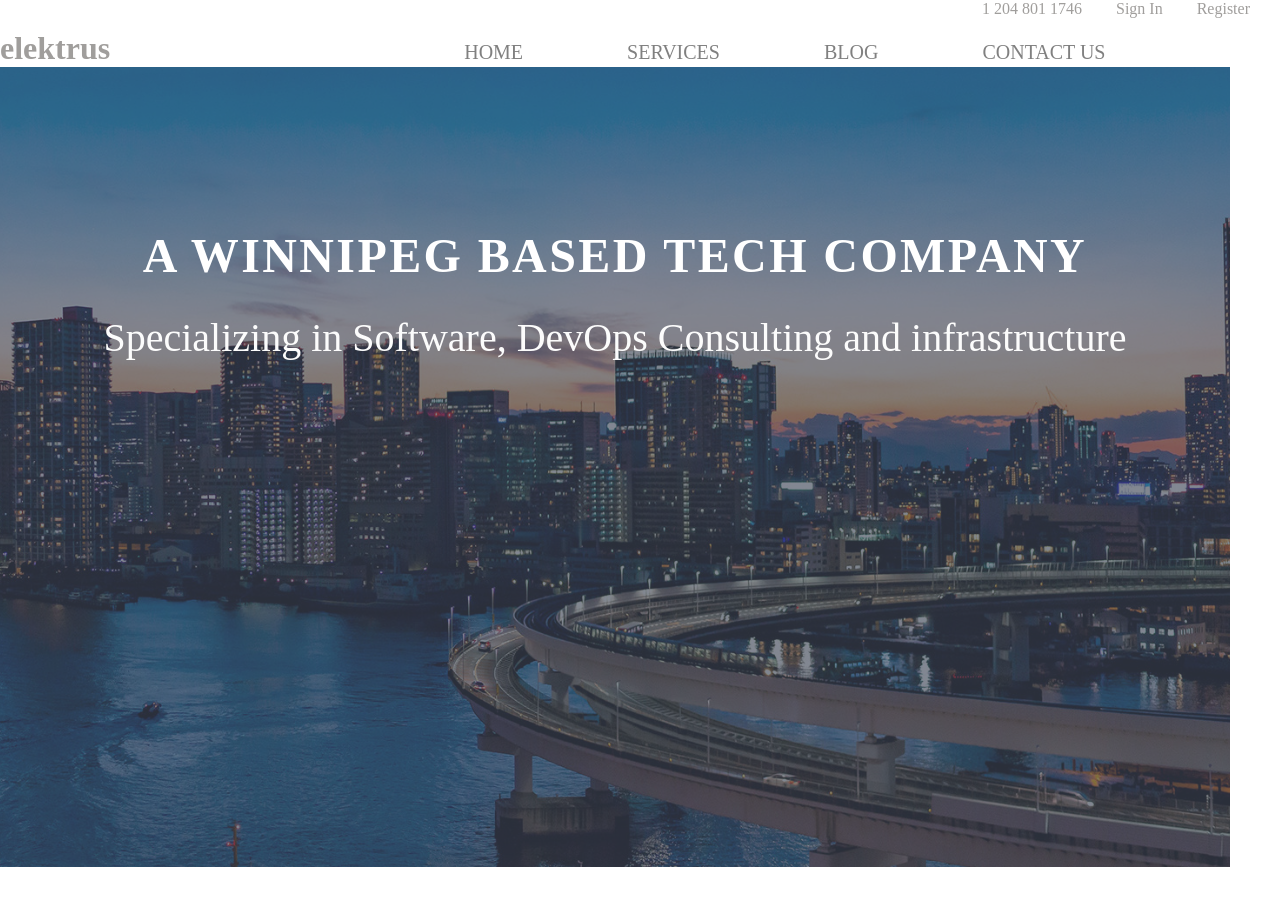
==== index.html @ c6e6dfc2 "added some text to the main_background_image container" ====
<!DOCTYPE html>
<html lang="en">
<head>
    <meta charset="UTF-8">
    <meta name="viewport" content="width=device-width, initial-scale=1.0">
    <link rel="stylesheet" href="styles.css">
    <title>Document</title>
</head>
<body>
    <div class="container">
        <div class="nav_container">
            <ul>
                <li><a class="nav-link" href="tel:+1 204 801 1746">1 204 801 1746</a></li>
                <li><a class="nav-link" href="signin.php">Sign In</a></li>
                <li><a class="nav-link"  href="register.php">Register</a></li>
            </ul>
        </div>
    </div>
    <div class="bottom_navbar_container">
        <div class="logo">
            <h1>elektrus</h1>
        </div>
        <div class="bottom_navbar_right">
            <ul>
                <li class="bottom_nav_item style_red"><a href="http://elektrus.ca/services">home</a></li>
                <li class=bottom_nav_item><a href="http://elektrus.ca/services">services</a></li>
                <li class=bottom_nav_item><a href="http://elektrus.ca/blog">blog</a></li>
                <li class=bottom_nav_item><a href="http://elektrus.ca/contact">contact us</a></li>
            </ul>
        </div>
        <section class="main_background_image_section">
            <div class="background_image_container">
                <div class="background_image_container_text">
                    <h2>A winnipeg based Tech Company</h2>
                    <p>Specializing in Software, DevOps Consulting and infrastructure</p>
                </div>

            </div>
        </section>
    </div>
</body>
</html>
---- styles.css ----
* {
    margin:0;
    padding: 0;
}

body { 
    color:#a09e9c;
}

.nav_container {
    text-align: right;
    width: 100vw;
    height: 20px;
    position: fixed;


    
}

.nav_container li {
    display: inline-block;
    text-align:right;
    margin-right: 30px;
    
}


.nav-link {
    color:#a09e9c;
    text-decoration: none;
}

.bottom_navbar_container {
    display:inline-block;
    width: calc(100% - 50px);
    
    
}

.logo {
    margin-top: 2px;
    display:inline-block
}

.bottom_navbar_right {
    display: inline-block;
    text-align:center;
    
}

.bottom_nav_item {
    display:inline-block;
  
}

.bottom_nav_item a {
    text-decoration: none;
    color: grey;
    text-transform: uppercase;
    font-size: 20px;
    margin: 50px 50px;
}

.color_red {
    color:red;
}

.nav_container li {
    display: inline-block;
    text-align:right;
    margin-right: 30px;
    
}


.nav-link {
    color:#a09e9c;
    text-decoration: none;
}

.bottom_navbar_container {
    display:inline-block;
    margin-top: 20px;
    margin-right: 50px;
}

.logo {
    margin-top: 10px;
    display:inline-block;
    text-align: left;
}

.bottom_navbar_right {
    margin-left: 300px;
    display: inline-block;
    text-align:right;
    
}

.bottom_nav_item {
    display:inline-block;
  
}

.bottom_nav_item a {
    text-decoration: none;
    color: grey;
    text-transform: uppercase;
    font-size: 20px;
    margin: 50px 50px;
}

.style_red {
    color:red;
}

.background_image_container {
    position: relative;
    background:url(assets/images/banner.jpg) no-repeat;
    background-position:center;
    background-size:cover;
    text-align: center;
    height:800px;
    z-index: 1;
}

.background_image_container:before{
    position: absolute;
    content: " ";
    top: 0;
    left: 0;
    width: 100%;
    height: 100%;
    background:rgba(65,73,89,.65);
    z-index: -1;
}
.background_image_container_text { 
    color: #fff;
    padding-top: 155px;
}

.background_image_container_text h2 {
    font-size: 48px;
    color: #fff;
    font-weight: 700;
    text-transform: uppercase;
    letter-spacing: 2.4px;
    line-height: 1.4;
}

.background_image_container_text p {
    font-size: 18px;
    color: #fcfcfc;
    margin-top: 25px;
    font-size: 40px;
}
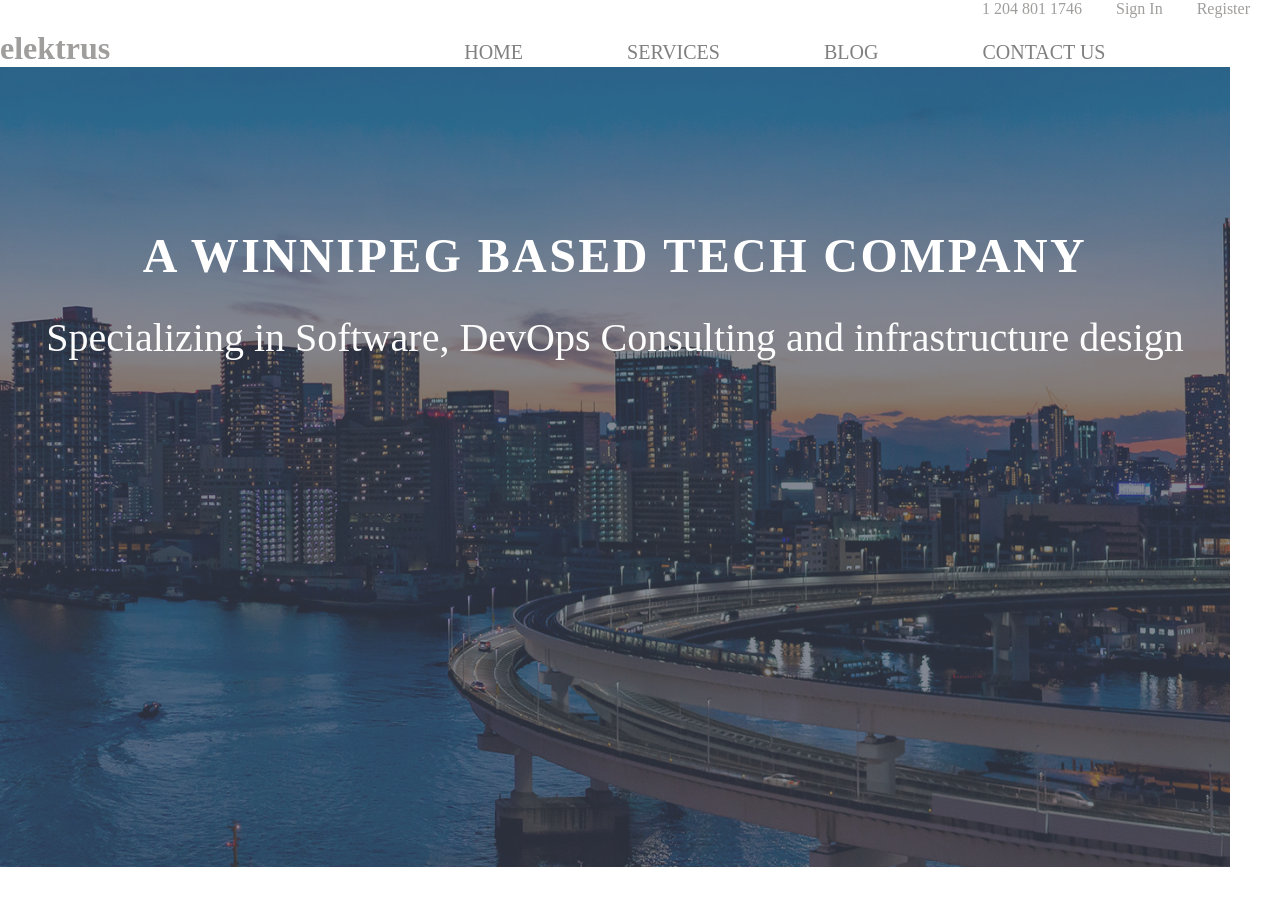
==== commit 7f77cd8d: "refactored what we do" ====
--- a/index.html
+++ b/index.html
@@ -33,7 +33,7 @@
             <div class="background_image_container">
                 <div class="background_image_container_text">
                     <h2>A winnipeg based Tech Company</h2>
-                    <p>Specializing in Software, DevOps Consulting and infrastructure</p>
+                    <p>Specializing in Software, DevOps Consulting and infrastructure design</p>
                 </div>
 
             </div>
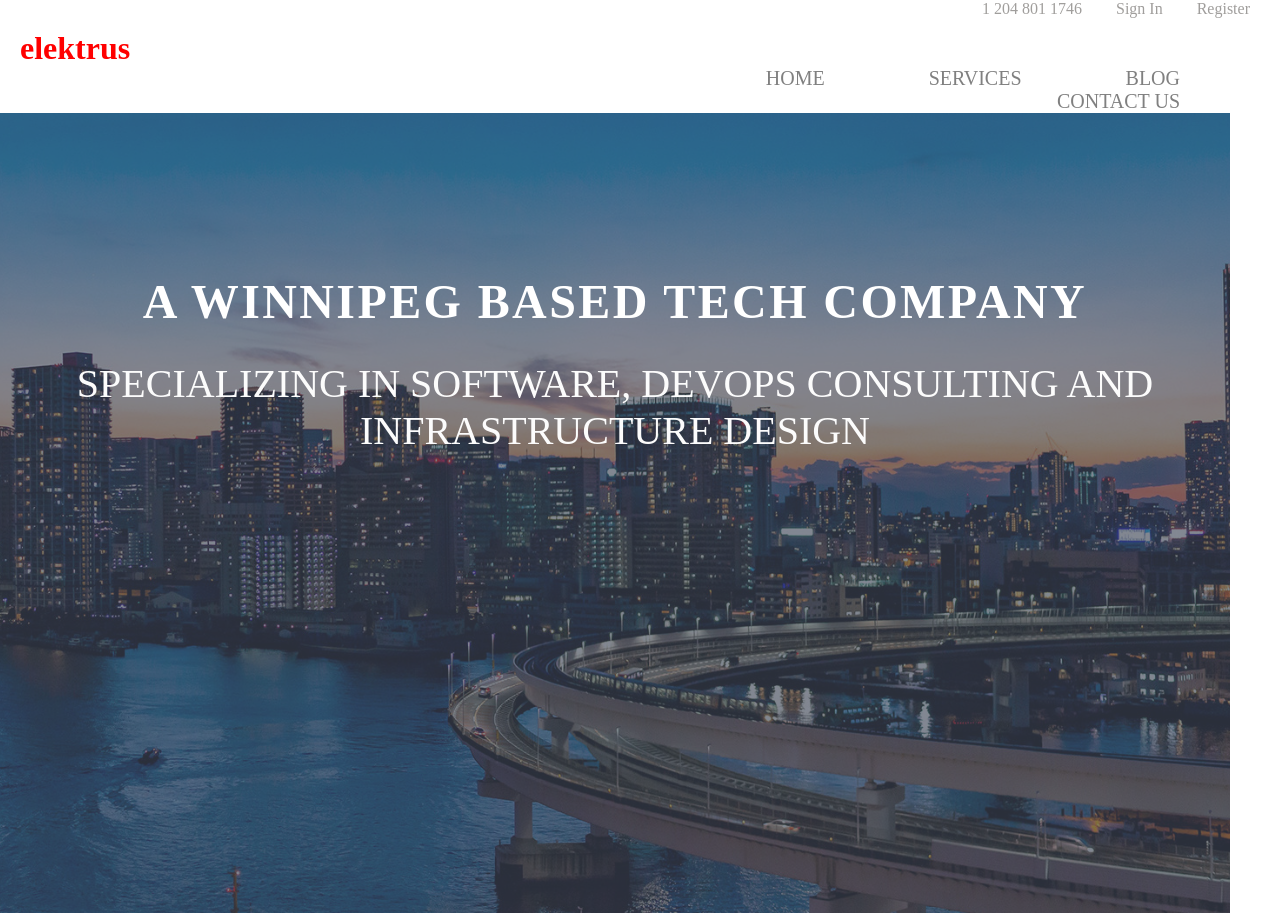
==== commit 54c68ef2: "changed the color of the elektrus logo to red" ====
--- a/index.html
+++ b/index.html
@@ -23,8 +23,8 @@
         </div>
         <div class="bottom_navbar_right">
             <ul>
-                <li class="bottom_nav_item style_red"><a href="http://elektrus.ca/services">home</a></li>
-                <li class=bottom_nav_item><a href="http://elektrus.ca/services">services</a></li>
+                <li class="bottom_nav_item"><a href="http://elektrus.ca/services">home</a></li>
+                <li class= "style_red bottom_nav_item"><a href="http://elektrus.ca/services">services</a></li>
                 <li class=bottom_nav_item><a href="http://elektrus.ca/blog">blog</a></li>
                 <li class=bottom_nav_item><a href="http://elektrus.ca/contact">contact us</a></li>
             </ul>
--- a/styles.css
+++ b/styles.css
@@ -88,12 +88,16 @@
 
 .logo {
     margin-top: 10px;
+    margin-left: 20px;
     display:inline-block;
     text-align: left;
 }
 
+.logo h1 {
+    color:red;
+}
 .bottom_navbar_right {
-    margin-left: 300px;
+    margin-left: 500px;
     display: inline-block;
     text-align:right;
     
@@ -110,6 +114,7 @@
     text-transform: uppercase;
     font-size: 20px;
     margin: 50px 50px;
+    
 }
 
 .style_red {
@@ -139,6 +144,7 @@
 .background_image_container_text { 
     color: #fff;
     padding-top: 155px;
+    
 }
 
 .background_image_container_text h2 {
@@ -155,4 +161,5 @@
     color: #fcfcfc;
     margin-top: 25px;
     font-size: 40px;
+    text-transform: uppercase;
 }
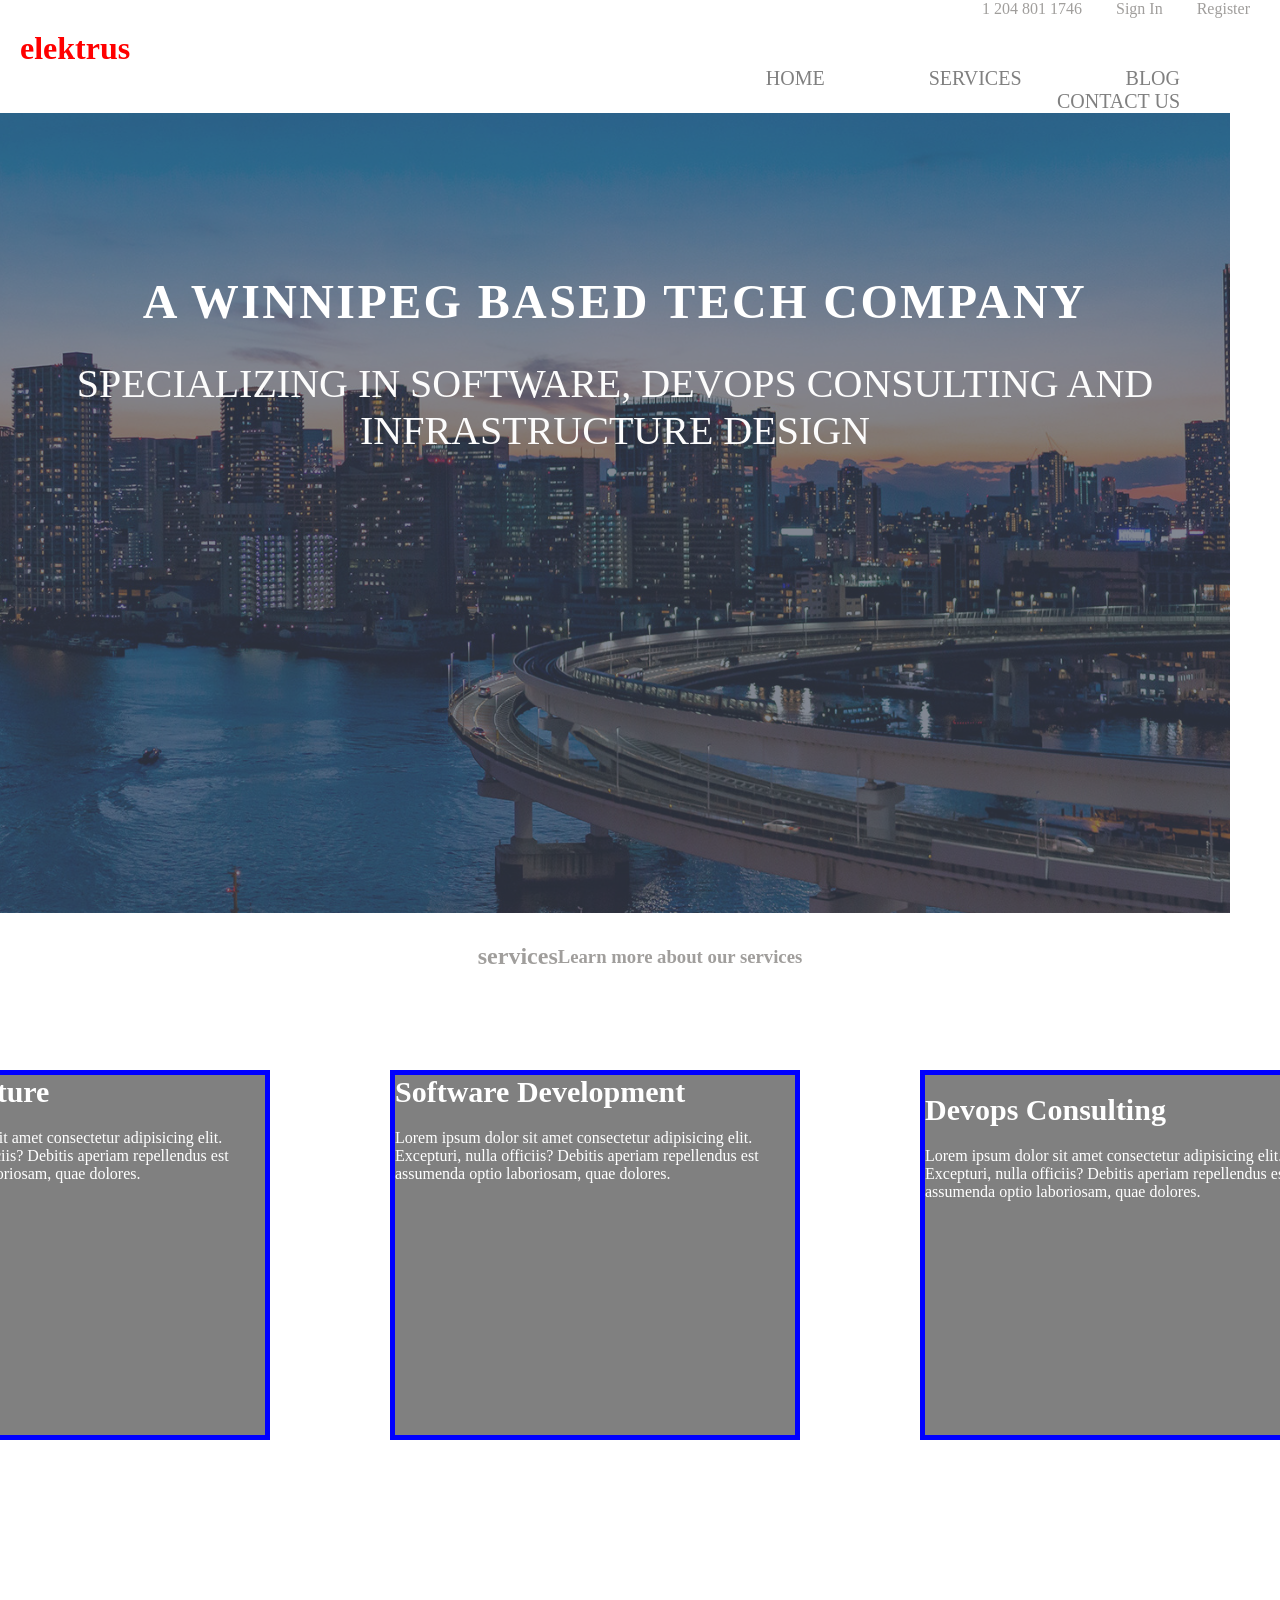
==== commit 72f0d225: "stubbed out the services containers" ====
--- a/index.html
+++ b/index.html
@@ -38,6 +38,35 @@
 
             </div>
         </section>
+        <section class="middle_section">
+            <div class="middle_section_header">
+                <h1>services</h1>
+                <h3>Learn more about our services</h3>
+            </div>
+                <div class="services_card_container">
+                        <div class="service_card_1">
+                            <h3 class="service_header">Infrastructure</h3>
+                            <p class="service_description">Lorem ipsum dolor sit amet consectetur adipisicing elit. Excepturi, nulla officiis? Debitis aperiam repellendus est assumenda optio laboriosam, quae dolores.
+                            </p>
+                        </div>
+                        <div class="service_card_2">
+                            <h3 class="service_header">Software Development</h3>
+                            <p class="service_description">Lorem ipsum dolor sit amet consectetur adipisicing elit. Excepturi, nulla officiis? Debitis aperiam repellendus est assumenda optio laboriosam, quae dolores.
+                            </p>
+                        </div>
+                        <div class="service_card_3">
+                            <img>
+                            <h3 class="service_header">Devops Consulting</h3>
+                            <p class="service_description">Lorem ipsum dolor sit amet consectetur adipisicing elit. Excepturi, nulla officiis? Debitis aperiam repellendus est assumenda optio laboriosam, quae dolores.
+                            </p>
+                        </div>
+                    </div>   
+                    
+                </div>
+                
+            </div>
+
+        </section>
     </div>
 </body>
 </html>
--- a/styles.css
+++ b/styles.css
@@ -163,3 +163,67 @@
     font-size: 40px;
     text-transform: uppercase;
 }
+.middle_section_container h1 {
+    color:black;
+    margin-left: 10px;
+    text-transform: uppercase;
+}
+
+.middle_section {
+    width: 100vw;
+    height: 100vh;
+}
+.middle_section_header {
+    display: flex;
+    justify-content: center;
+    align-items: center;
+    margin-top: 30px;
+}
+.services_card_container {
+    margin-top: 100px;
+    display: grid;
+    grid-template-columns: 500px 500px 500px;
+    grid-gap: 30px;
+    justify-content: center;
+    align-items: center;
+
+
+}
+
+.service_card_1 {
+    height: 40vh;
+    width: 400px;
+    background-color: grey;
+    border: 5px solid blue;
+    color: white;
+    
+    
+}
+
+.service_card_2 {
+    height: 40vh;
+    width: 400px;
+    background-color: grey;
+    border: 5px solid blue;
+    color: white;
+    grid-column: 2;
+}
+
+.service_card_3 {
+    height: 40vh;
+    width: 400px;
+    background-color: grey;
+    border: 5px solid blue;
+    color: white;
+    grid-column: 3;
+}
+
+
+.service_header {
+    font-size: 30px;
+
+}
+
+.service_description {
+    margin-top: 20px;
+}
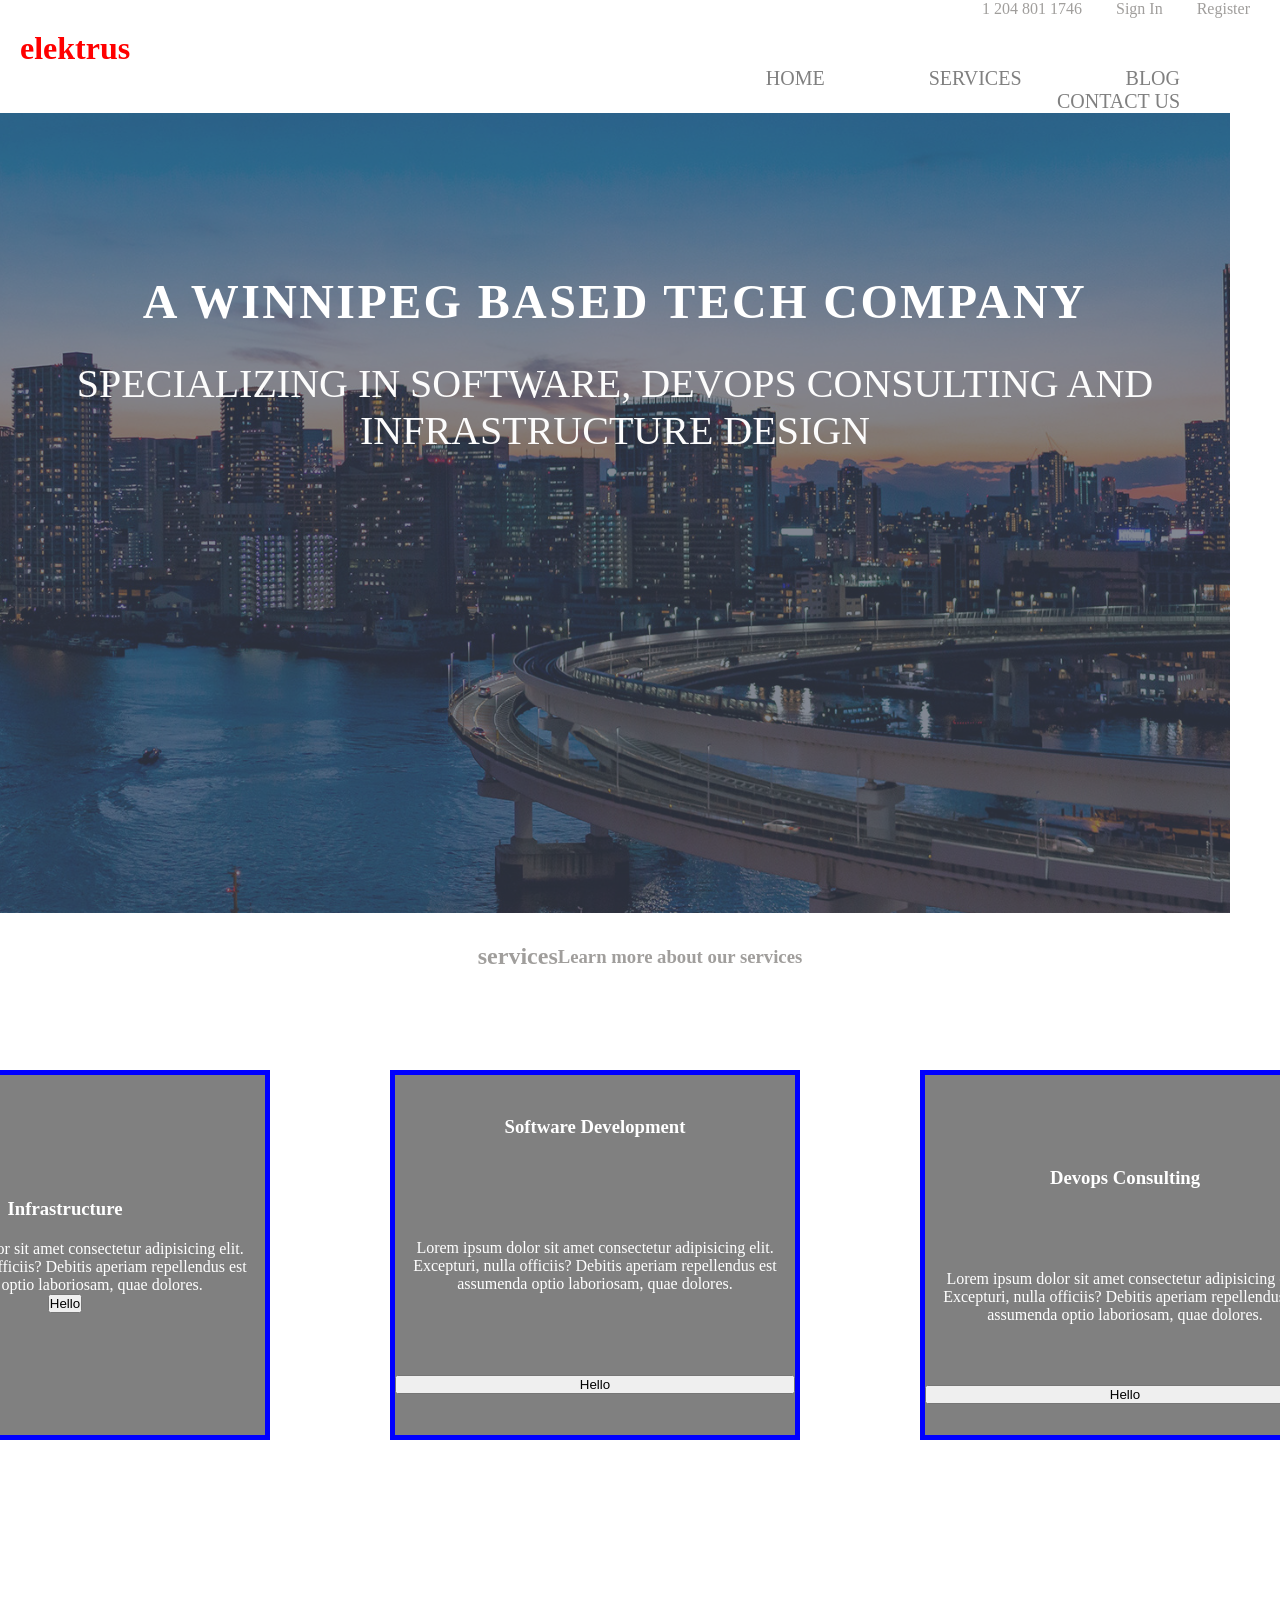
==== commit 2dc856f4: "Added buttons to service cards" ====
--- a/index.html
+++ b/index.html
@@ -45,20 +45,26 @@
             </div>
                 <div class="services_card_container">
                         <div class="service_card_1">
-                            <h3 class="service_header">Infrastructure</h3>
-                            <p class="service_description">Lorem ipsum dolor sit amet consectetur adipisicing elit. Excepturi, nulla officiis? Debitis aperiam repellendus est assumenda optio laboriosam, quae dolores.
-                            </p>
+                            <div class="center_service_card_1">
+                                <h3 class="service_header">Infrastructure</h3>
+                                <p class="service_description">Lorem ipsum dolor sit amet consectetur adipisicing elit. Excepturi, nulla officiis? Debitis aperiam repellendus est assumenda optio laboriosam, quae dolores.
+                                </p>
+                                <button>Hello</button>
+                            </div>
+                            
                         </div>
                         <div class="service_card_2">
                             <h3 class="service_header">Software Development</h3>
                             <p class="service_description">Lorem ipsum dolor sit amet consectetur adipisicing elit. Excepturi, nulla officiis? Debitis aperiam repellendus est assumenda optio laboriosam, quae dolores.
                             </p>
+                            <button>Hello</button>
                         </div>
                         <div class="service_card_3">
                             <img>
                             <h3 class="service_header">Devops Consulting</h3>
                             <p class="service_description">Lorem ipsum dolor sit amet consectetur adipisicing elit. Excepturi, nulla officiis? Debitis aperiam repellendus est assumenda optio laboriosam, quae dolores.
                             </p>
+                            <button>Hello</button>
                         </div>
                     </div>   
                     
--- a/styles.css
+++ b/styles.css
@@ -188,6 +188,7 @@
     align-items: center;
 
 
+
 }
 
 .service_card_1 {
@@ -196,6 +197,9 @@
     background-color: grey;
     border: 5px solid blue;
     color: white;
+    display: grid;
+    align-items: center;
+    text-align:center;
     
     
 }
@@ -206,7 +210,11 @@
     background-color: grey;
     border: 5px solid blue;
     color: white;
-    grid-column: 2;
+    display: grid;
+    align-items: center;
+    text-align:center;
+    
+    
 }
 
 .service_card_3 {
@@ -215,14 +223,13 @@
     background-color: grey;
     border: 5px solid blue;
     color: white;
-    grid-column: 3;
-}
-
-
-.service_header {
-    font-size: 30px;
-
-}
+    display: grid;
+    align-items: center;
+    text-align:center;
+    
+    
+}
+
 
 .service_description {
     margin-top: 20px;
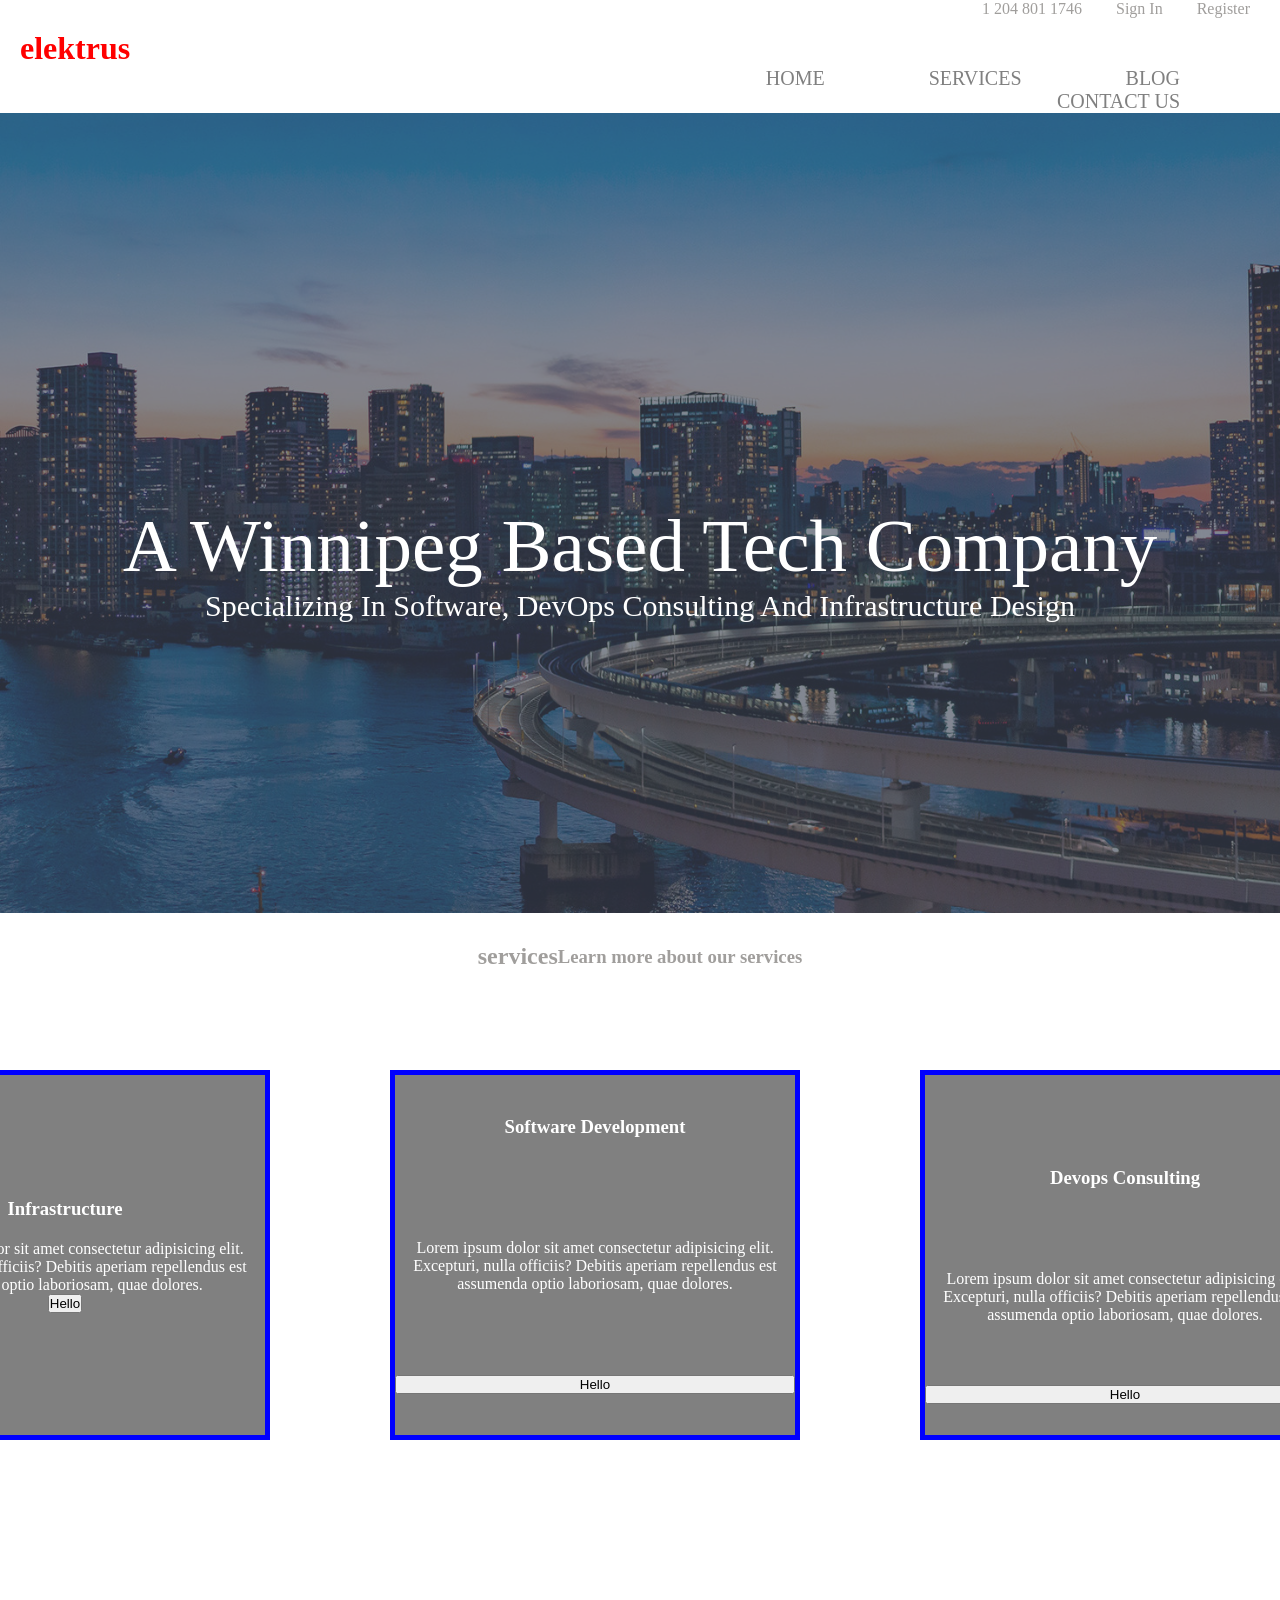
==== commit bd9895ab: "Fixed banner image with flex centering" ====
--- a/index.html
+++ b/index.html
@@ -31,13 +31,16 @@
         </div>
         <section class="main_background_image_section">
             <div class="background_image_container">
-                <div class="background_image_container_text">
-                    <h2>A winnipeg based Tech Company</h2>
-                    <p>Specializing in Software, DevOps Consulting and infrastructure design</p>
+                <div class="background_center">
+                    <div class="background_image_container_text">
+                        <h2>A winnipeg based Tech Company</h2>
+                        <p>Specializing in Software, DevOps Consulting and infrastructure design</p>
+                    </div>
                 </div>
+               </div>
+        </section>
 
-            </div>
-        </section>
+
         <section class="middle_section">
             <div class="middle_section_header">
                 <h1>services</h1>
--- a/styles.css
+++ b/styles.css
@@ -121,6 +121,17 @@
     color:red;
 }
 
+.background_image_container {
+    height: 100vh;
+    width: 100vw;
+    background:url(assets/images/banner.jpg) no-repeat;
+    background-position:center;
+    background-size:cover;
+    color: white;
+    z-index: 1;
+    
+    
+}
 .background_image_container {
     position: relative;
     background:url(assets/images/banner.jpg) no-repeat;
@@ -129,6 +140,7 @@
     text-align: center;
     height:800px;
     z-index: 1;
+    background-color: 
 }
 
 .background_image_container:before{
@@ -141,28 +153,28 @@
     background:rgba(65,73,89,.65);
     z-index: -1;
 }
-.background_image_container_text { 
-    color: #fff;
-    padding-top: 155px;
-    
+.background_center {
+    height: 100vh;
+    width: 100vw;
+    display: flex;
+    align-items: center;
+    justify-content: center;
 }
 
 .background_image_container_text h2 {
-    font-size: 48px;
-    color: #fff;
-    font-weight: 700;
-    text-transform: uppercase;
-    letter-spacing: 2.4px;
-    line-height: 1.4;
-}
+    font-size: 75px;
+    text-transform: capitalize;
+    font-weight: 100;
+}
+
 
 .background_image_container_text p {
-    font-size: 18px;
-    color: #fcfcfc;
-    margin-top: 25px;
-    font-size: 40px;
-    text-transform: uppercase;
-}
+    font-size: 30px;
+    text-transform: capitalize;
+    font-weight: 100;
+}
+
+
 .middle_section_container h1 {
     color:black;
     margin-left: 10px;
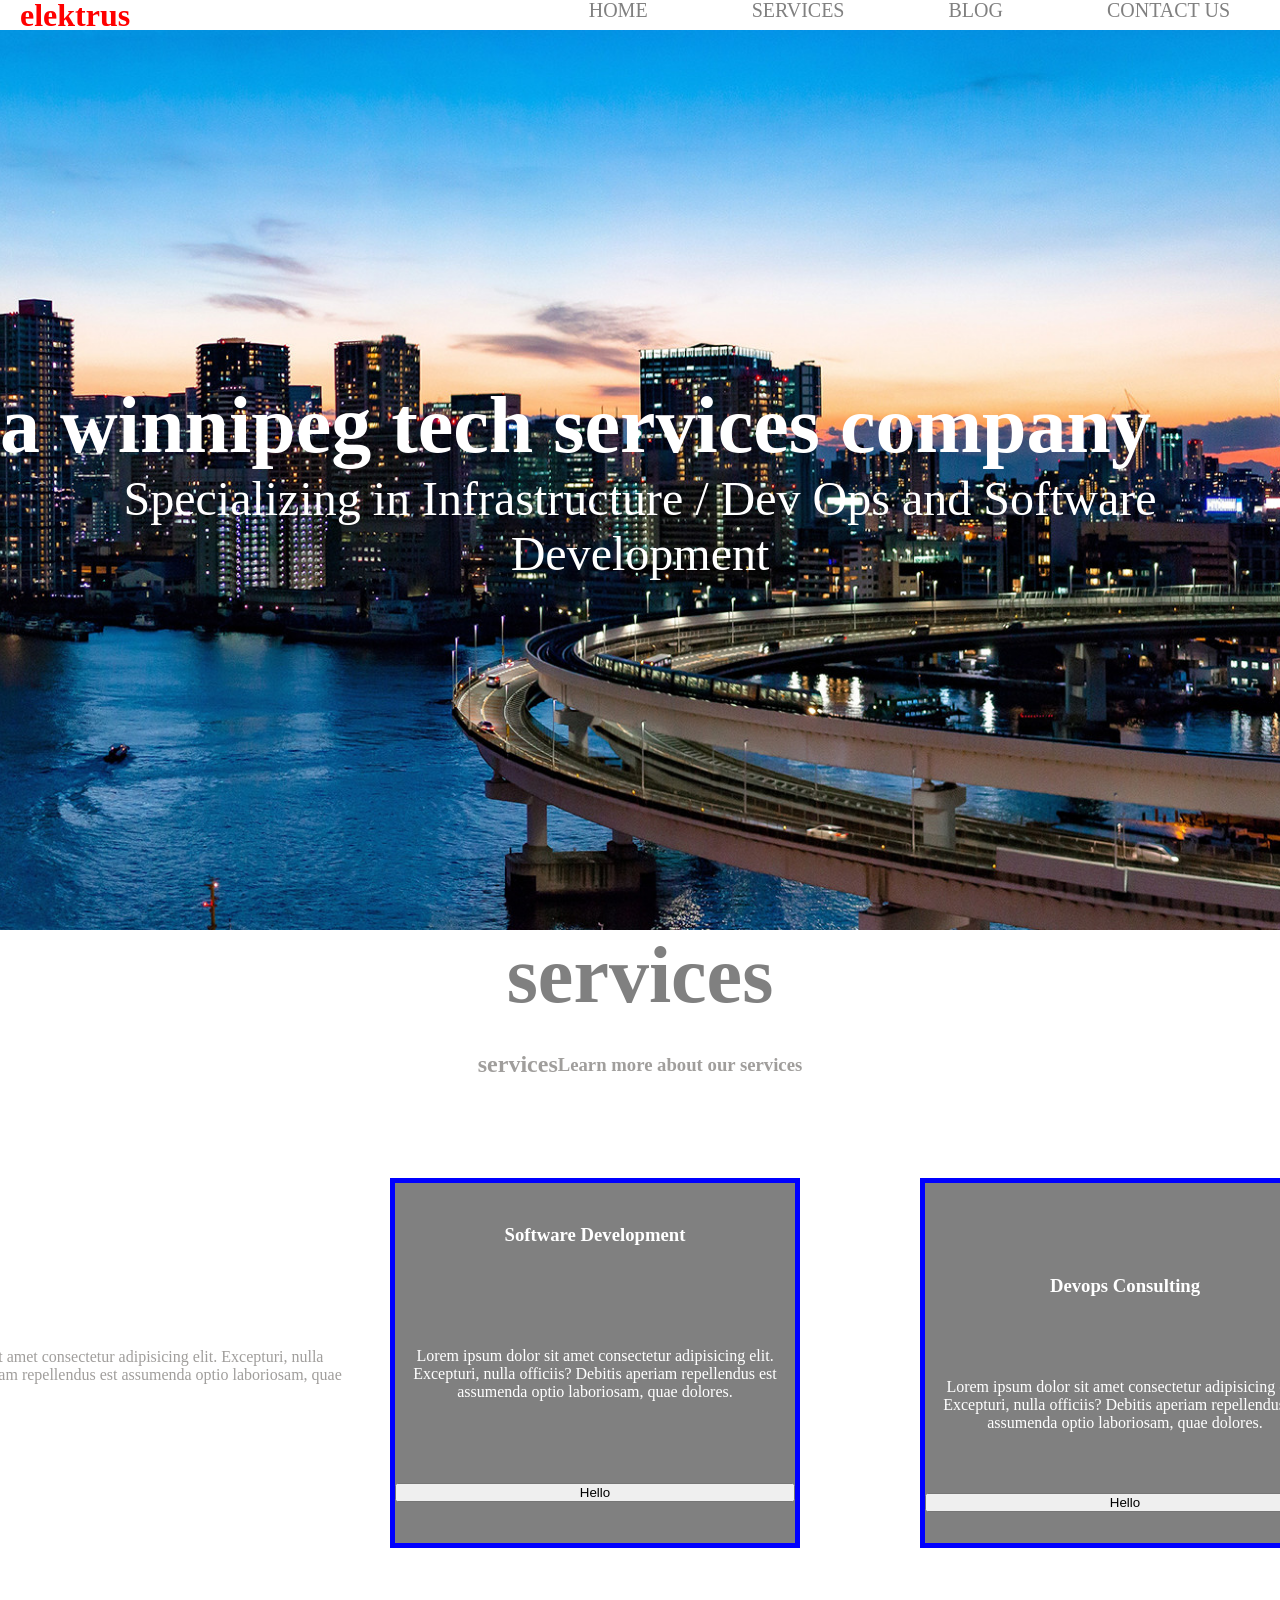
==== commit 9e3f99f1: "navbar and header images created" ====
--- a/index.html
+++ b/index.html
@@ -9,35 +9,34 @@
 </head>
 <body>
     <div class="container">
-        <div class="nav_container">
-            <ul>
-                <li><a class="nav-link" href="tel:+1 204 801 1746">1 204 801 1746</a></li>
-                <li><a class="nav-link" href="signin.php">Sign In</a></li>
-                <li><a class="nav-link"  href="register.php">Register</a></li>
-            </ul>
+        <div class="navbar">
+            <div class="flexbox-container">
+                <div class="logo">
+                    <h1>elektrus</h1>
+                </div>
+                <div class="nav-links">
+                    <ul>
+                        <li class="bottom_nav_item"><a href="http://elektrus.ca/services">home</a></li>
+                        <li class= "style_red bottom_nav_item"><a href="http://elektrus.ca/services">services</a></li>
+                        <li class=bottom_nav_item><a href="http://elektrus.ca/blog">blog</a></li>
+                        <li class=bottom_nav_item><a href="http://elektrus.ca/contact">contact us</a></li>
+                    </ul>
+                 </div>    
+                 
+            </div>
+                            
         </div>
-    </div>
-    <div class="bottom_navbar_container">
-        <div class="logo">
-            <h1>elektrus</h1>
-        </div>
-        <div class="bottom_navbar_right">
-            <ul>
-                <li class="bottom_nav_item"><a href="http://elektrus.ca/services">home</a></li>
-                <li class= "style_red bottom_nav_item"><a href="http://elektrus.ca/services">services</a></li>
-                <li class=bottom_nav_item><a href="http://elektrus.ca/blog">blog</a></li>
-                <li class=bottom_nav_item><a href="http://elektrus.ca/contact">contact us</a></li>
-            </ul>
-        </div>
-        <section class="main_background_image_section">
-            <div class="background_image_container">
-                <div class="background_center">
-                    <div class="background_image_container_text">
-                        <h2>A winnipeg based Tech Company</h2>
-                        <p>Specializing in Software, DevOps Consulting and infrastructure design</p>
-                    </div>
+        <section class="header">
+            <div class="header-center">
+                <div class="header-info">
+                    <h1>a winnipeg tech services company</h1>
+                    <p>Specializing in Infrastructure / Dev Ops and Software Development</p>
                 </div>
-               </div>
+                
+            </div>
+        </section>
+        <section class="services">
+            <h1>services</h1>
         </section>
 
 
--- a/styles.css
+++ b/styles.css
@@ -9,16 +9,45 @@
     color:#a09e9c;
 }
 
-.nav_container {
-    text-align: right;
+.flexbox-container {
     width: 100vw;
     height: 20px;
-    position: fixed;
-
-
-    
-}
-
+    display: flex;
+    justify-content: space-between;
+    align-items: center;
+    margin-bottom: 10px;
+}
+
+.logo {
+    
+}
+
+
+.header-center {
+    height: 100vh;
+    width: 100vw;   
+    background: url("./assets/images/banner.jpg") center/cover no-repeat;
+    display: flex;
+    justify-content: center;
+    align-items: center;
+}
+
+.header-info h1 {
+    color: white;
+    font-size: 5rem;
+}
+
+.header-info p {
+    text-align: center;
+    color: white;
+    font-size: 3rem;
+}
+
+.services h1 {
+    text-align:center;
+    font-size: 5rem;
+    color: grey;
+}
 .nav_container li {
     display: inline-block;
     text-align:right;
@@ -203,19 +232,6 @@
 
 }
 
-.service_card_1 {
-    height: 40vh;
-    width: 400px;
-    background-color: grey;
-    border: 5px solid blue;
-    color: white;
-    display: grid;
-    align-items: center;
-    text-align:center;
-    
-    
-}
-
 .service_card_2 {
     height: 40vh;
     width: 400px;
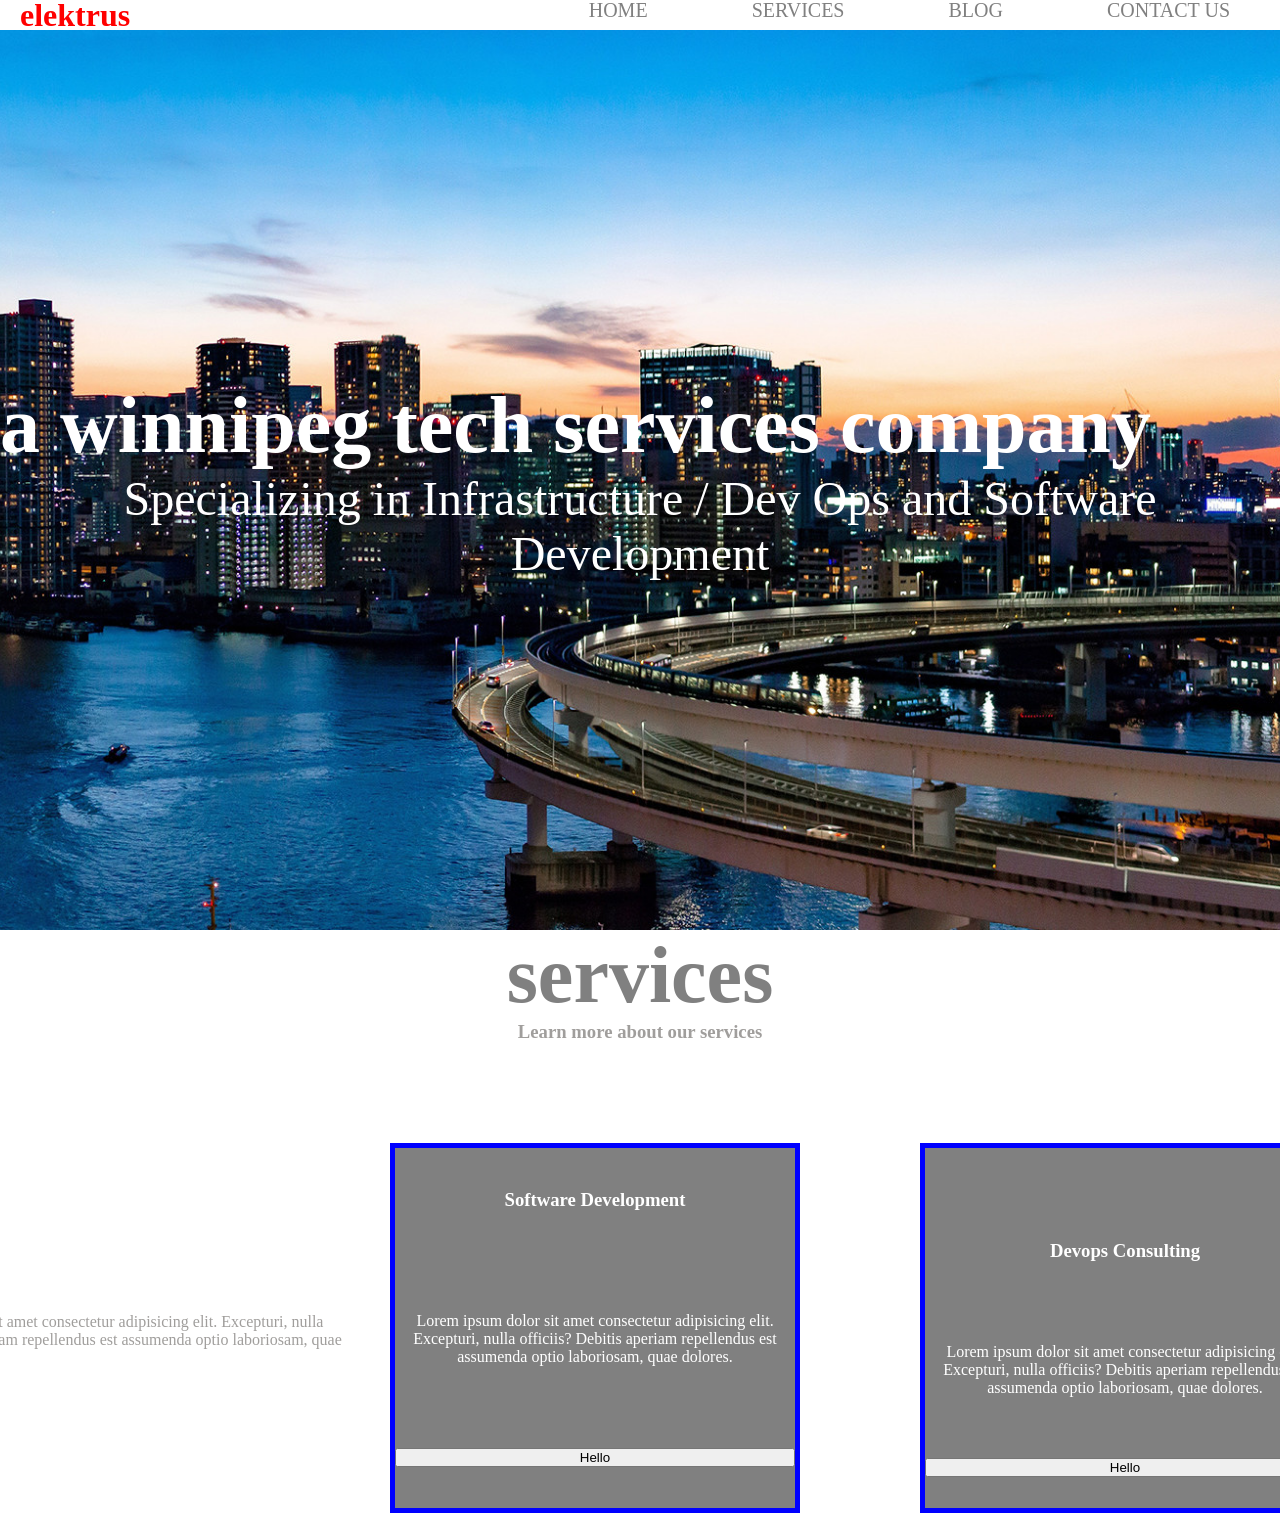
==== commit a41eb042: "setup the services section:" ====
--- a/index.html
+++ b/index.html
@@ -37,17 +37,12 @@
         </section>
         <section class="services">
             <h1>services</h1>
+            <h3>Learn more about our services</h3>
         </section>
 
-
-        <section class="middle_section">
-            <div class="middle_section_header">
-                <h1>services</h1>
-                <h3>Learn more about our services</h3>
-            </div>
-                <div class="services_card_container">
-                        <div class="service_card_1">
-                            <div class="center_service_card_1">
+        <div class="services_card_container">
+            <div class="service_card_1">
+            <div class="center_service_card_1">
                                 <h3 class="service_header">Infrastructure</h3>
                                 <p class="service_description">Lorem ipsum dolor sit amet consectetur adipisicing elit. Excepturi, nulla officiis? Debitis aperiam repellendus est assumenda optio laboriosam, quae dolores.
                                 </p>
--- a/styles.css
+++ b/styles.css
@@ -47,6 +47,10 @@
     text-align:center;
     font-size: 5rem;
     color: grey;
+}
+
+.services h3 {
+    text-align:center;
 }
 .nav_container li {
     display: inline-block;
